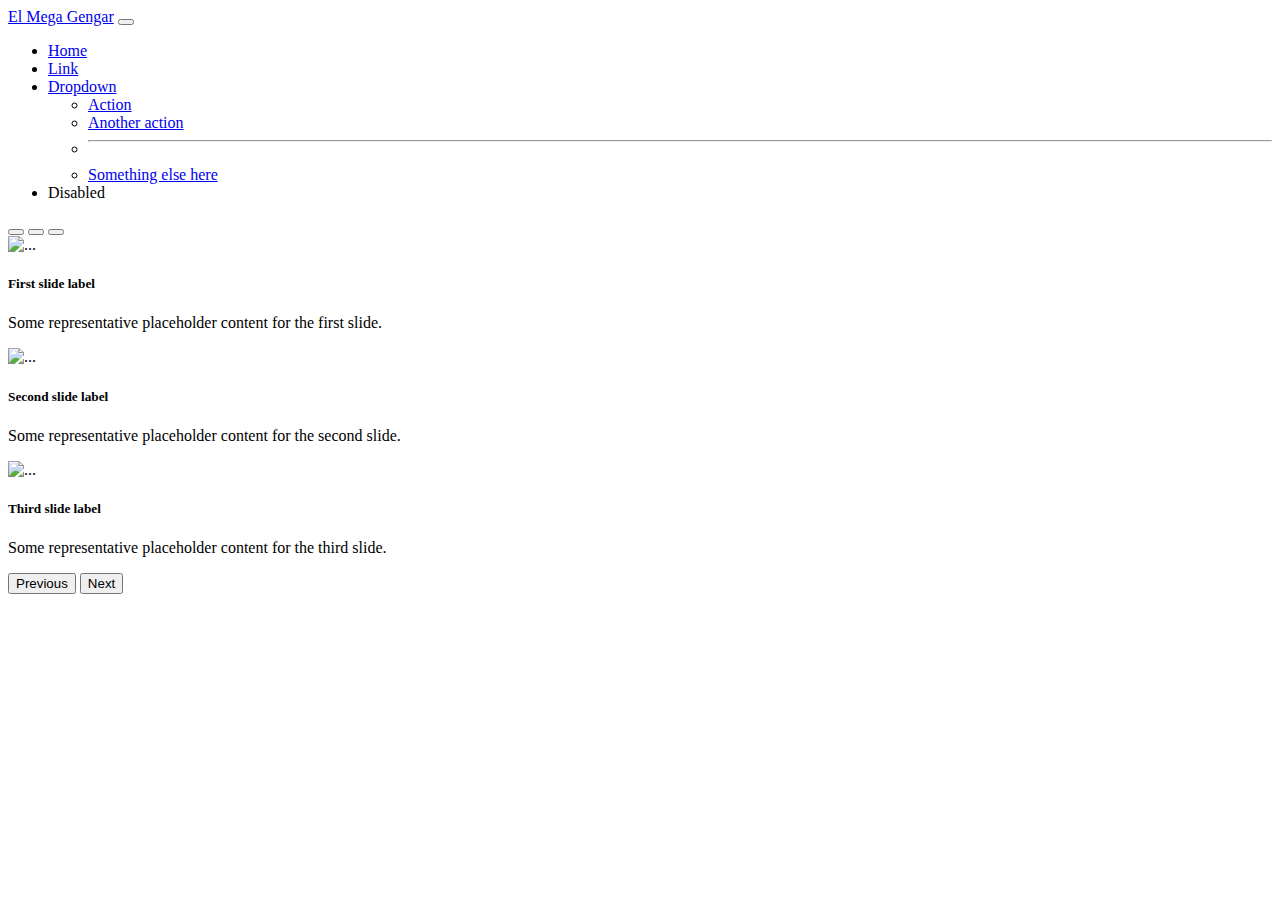
==== index.html @ a48959c1 "agregué navbar y carousel con texto en la parte inferior" ====
<!doctype html>
<html lang="en">

<head>
    <meta charset="utf-8">
    <meta name="viewport" content="width=device-width, initial-scale=1">
    <!-- Bootstrap -->
    <link href="https://cdn.jsdelivr.net/npm/bootstrap@5.2.0/dist/css/bootstrap.min.css" rel="stylesheet"
        integrity="sha384-gH2yIJqKdNHPEq0n4Mqa/HGKIhSkIHeL5AyhkYV8i59U5AR6csBvApHHNl/vI1Bx" crossorigin="anonymous">
    <!-- Favicon -->
    <link rel="icon" href="./img/icono-gengar.ico">
    <!-- CSS Link -->
    <link rel="stylesheet" href="./css/style.css">
    <title>El Mega Gengar</title>
</head>

<body>
    <header>
        <nav class="navbar navbar-expand-md navbar-dark bg-dark">
            <div class="container">
              <a class="navbar-brand" href="./index.html">El Mega Gengar</a>
              <button class="navbar-toggler" type="button" data-bs-toggle="collapse" data-bs-target="#navbarSupportedContent" aria-controls="navbarSupportedContent" aria-expanded="false" aria-label="Toggle navigation">
                <span class="navbar-toggler-icon"></span>
              </button>
              <div class="collapse navbar-collapse" id="navbarSupportedContent">
                <ul class="navbar-nav me-auto mb-2 mb-lg-0">
                  <li class="nav-item">
                    <a class="nav-link active" aria-current="page" href="#">Home</a>
                  </li>
                  <li class="nav-item">
                    <a class="nav-link" href="#">Link</a>
                  </li>
                  <li class="nav-item dropdown">
                    <a class="nav-link dropdown-toggle" href="#" role="button" data-bs-toggle="dropdown" aria-expanded="false">
                      Dropdown
                    </a>
                    <ul class="dropdown-menu">
                      <li><a class="dropdown-item" href="#">Action</a></li>
                      <li><a class="dropdown-item" href="#">Another action</a></li>
                      <li><hr class="dropdown-divider"></li>
                      <li><a class="dropdown-item" href="#">Something else here</a></li>
                    </ul>
                  </li>
                  <li class="nav-item">
                    <a class="nav-link">Disabled</a>
                  </li>
                </ul>
              </div>
            </div>
          </nav>
    </header>

    <main>
        <!-- Carousel con Bootstrap -->
        <section class="container mt-5">
            <div id="carouselExampleCaptions" class="carousel slide" data-bs-ride="false">
                <div class="carousel-indicators">
                  <button type="button" data-bs-target="#carouselExampleCaptions" data-bs-slide-to="0" class="active" aria-current="true" aria-label="Slide 1"></button>
                  <button type="button" data-bs-target="#carouselExampleCaptions" data-bs-slide-to="1" aria-label="Slide 2"></button>
                  <button type="button" data-bs-target="#carouselExampleCaptions" data-bs-slide-to="2" aria-label="Slide 3"></button>
                </div>
                <div class="carousel-inner">
                  <div class="carousel-item active">
                    <img src="./img/img-gengar1.png" class="d-block w-100" alt="...">
                    <div class="carousel-caption d-none d-md-block">
                      <h5>First slide label</h5>
                      <p>Some representative placeholder content for the first slide.</p>
                    </div>
                  </div>
                  <div class="carousel-item">
                    <img src="./img/img-gengar2.jpg" class="d-block w-100" alt="...">
                    <div class="carousel-caption d-none d-md-block">
                      <h5>Second slide label</h5>
                      <p>Some representative placeholder content for the second slide.</p>
                    </div>
                  </div>
                  <div class="carousel-item">
                    <img src="./img/img-gengar3.jpg" class="d-block w-100" alt="...">
                    <div class="carousel-caption d-none d-md-block">
                      <h5>Third slide label</h5>
                      <p>Some representative placeholder content for the third slide.</p>
                    </div>
                  </div>
                </div>
                <button class="carousel-control-prev" type="button" data-bs-target="#carouselExampleCaptions" data-bs-slide="prev">
                  <span class="carousel-control-prev-icon" aria-hidden="true"></span>
                  <span class="visually-hidden">Previous</span>
                </button>
                <button class="carousel-control-next" type="button" data-bs-target="#carouselExampleCaptions" data-bs-slide="next">
                  <span class="carousel-control-next-icon" aria-hidden="true"></span>
                  <span class="visually-hidden">Next</span>
                </button>
              </div>
        </section>
    </main>












    <script src="https://cdn.jsdelivr.net/npm/bootstrap@5.2.0/dist/js/bootstrap.bundle.min.js"
        integrity="sha384-A3rJD856KowSb7dwlZdYEkO39Gagi7vIsF0jrRAoQmDKKtQBHUuLZ9AsSv4jD4Xa"
        crossorigin="anonymous"></script>
</body>

</html>
---- css/style.css ----

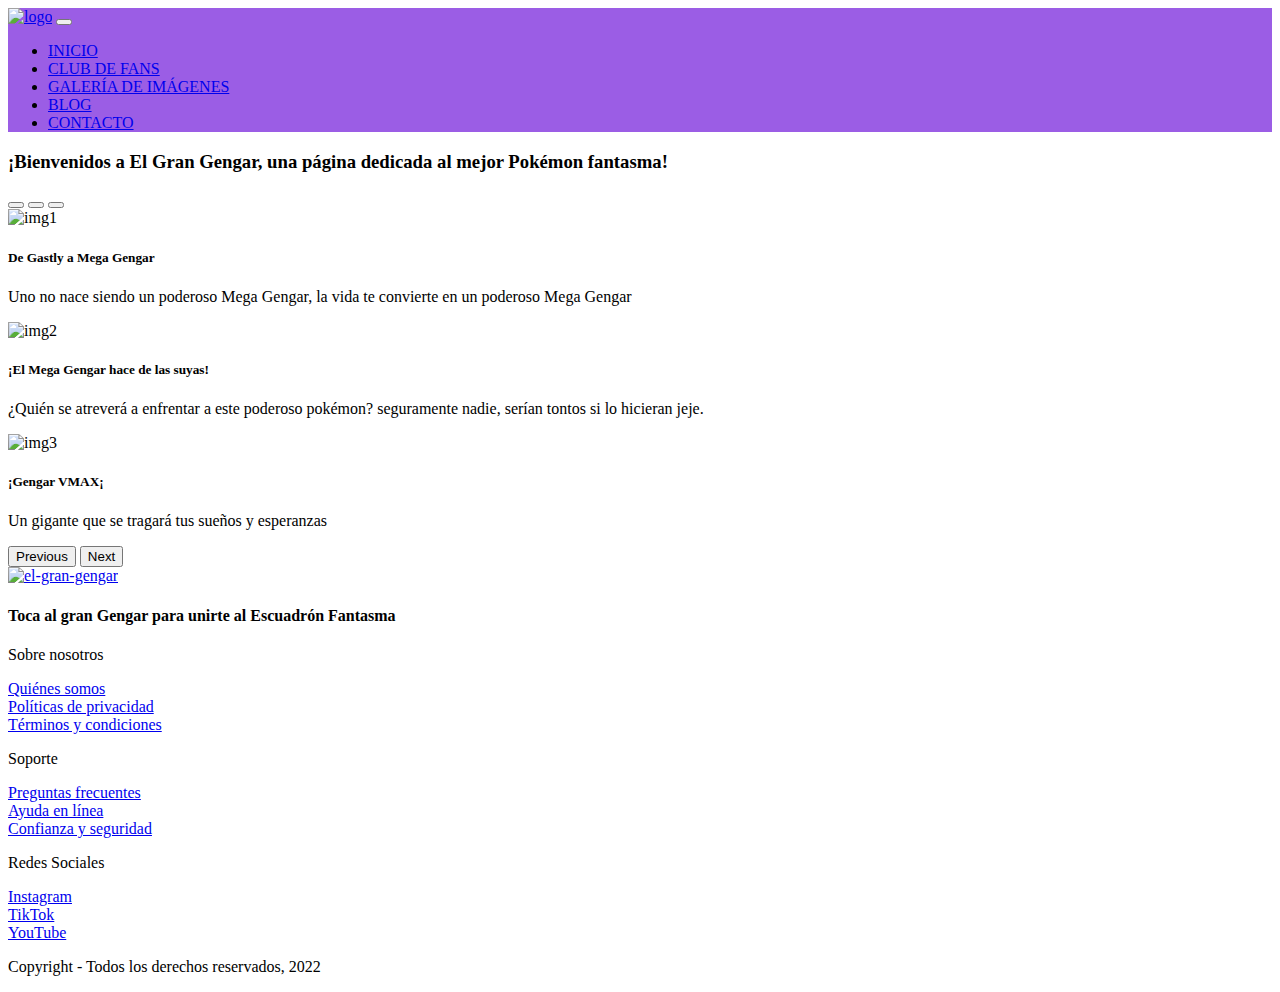
==== commit 61189768: "editando footer de las pages | segundo fork" ====
--- a/index.html
+++ b/index.html
@@ -8,100 +8,173 @@
     <link href="https://cdn.jsdelivr.net/npm/bootstrap@5.2.0/dist/css/bootstrap.min.css" rel="stylesheet"
         integrity="sha384-gH2yIJqKdNHPEq0n4Mqa/HGKIhSkIHeL5AyhkYV8i59U5AR6csBvApHHNl/vI1Bx" crossorigin="anonymous">
     <!-- Favicon -->
-    <link rel="icon" href="./img/icono-gengar.ico">
+    <link rel="icon" href="./img/Gengar-icono.ico">
     <!-- CSS Link -->
     <link rel="stylesheet" href="./css/style.css">
-    <title>El Mega Gengar</title>
+    <title>El Gran Gengar</title>
 </head>
 
 <body>
+    <!-- Inicio header -->
     <header>
-        <nav class="navbar navbar-expand-md navbar-dark bg-dark">
+        <nav class="navbar navbar-expand-md navbar-dark" style="background-color: #9b5de5;">
             <div class="container">
-              <a class="navbar-brand" href="./index.html">El Mega Gengar</a>
-              <button class="navbar-toggler" type="button" data-bs-toggle="collapse" data-bs-target="#navbarSupportedContent" aria-controls="navbarSupportedContent" aria-expanded="false" aria-label="Toggle navigation">
-                <span class="navbar-toggler-icon"></span>
-              </button>
-              <div class="collapse navbar-collapse" id="navbarSupportedContent">
-                <ul class="navbar-nav me-auto mb-2 mb-lg-0">
-                  <li class="nav-item">
-                    <a class="nav-link active" aria-current="page" href="#">Home</a>
-                  </li>
-                  <li class="nav-item">
-                    <a class="nav-link" href="#">Link</a>
-                  </li>
-                  <li class="nav-item dropdown">
-                    <a class="nav-link dropdown-toggle" href="#" role="button" data-bs-toggle="dropdown" aria-expanded="false">
-                      Dropdown
-                    </a>
-                    <ul class="dropdown-menu">
-                      <li><a class="dropdown-item" href="#">Action</a></li>
-                      <li><a class="dropdown-item" href="#">Another action</a></li>
-                      <li><hr class="dropdown-divider"></li>
-                      <li><a class="dropdown-item" href="#">Something else here</a></li>
+                <a class="navbar-brand" href="./index.html">
+                    <img src="./img/Gengar-PNG-Background.png" width="100" height="100" alt="logo"></a>
+                <button class="navbar-toggler" type="button" data-bs-toggle="collapse"
+                    data-bs-target="#navbarSupportedContent" aria-controls="navbarSupportedContent"
+                    aria-expanded="false" aria-label="Toggle navigation">
+                    <span class="navbar-toggler-icon"></span>
+                </button>
+                <div class="collapse navbar-collapse" id="navbarSupportedContent">
+                    <ul class="navbar-nav ms-auto mb-2 mb-lg-0">
+                        <li class="nav-item">
+                            <a class="nav-link" href="./index.html">INICIO</a>
+                        </li>
+                        <li class="nav-item">
+                            <a class="nav-link" href="./Pages/club-de-fans.html">CLUB DE FANS</a>
+                        </li>
+                        <li class="nav-item">
+                            <a class="nav-link" href="./Pages/galeria-de-imagenes.html">GALERÍA DE IMÁGENES</a>
+                        </li>
+                        <li class="nav-item">
+                            <a class="nav-link" href="./Pages/blog.html">BLOG</a>
+                        </li>
+                        <li class="nav-item">
+                            <a class="nav-link" href="./Pages/contacto.html">CONTACTO</a>
+                        </li>
                     </ul>
-                  </li>
-                  <li class="nav-item">
-                    <a class="nav-link">Disabled</a>
-                  </li>
-                </ul>
-              </div>
+                </div>
             </div>
-          </nav>
+        </nav>
     </header>
-
+    <!-- Fin header -->
+    <!-- Inicio Main -->
     <main>
-        <!-- Carousel con Bootstrap -->
-        <section class="container mt-5">
-            <div id="carouselExampleCaptions" class="carousel slide" data-bs-ride="false">
-                <div class="carousel-indicators">
-                  <button type="button" data-bs-target="#carouselExampleCaptions" data-bs-slide-to="0" class="active" aria-current="true" aria-label="Slide 1"></button>
-                  <button type="button" data-bs-target="#carouselExampleCaptions" data-bs-slide-to="1" aria-label="Slide 2"></button>
-                  <button type="button" data-bs-target="#carouselExampleCaptions" data-bs-slide-to="2" aria-label="Slide 3"></button>
-                </div>
-                <div class="carousel-inner">
-                  <div class="carousel-item active">
-                    <img src="./img/img-gengar1.png" class="d-block w-100" alt="...">
-                    <div class="carousel-caption d-none d-md-block">
-                      <h5>First slide label</h5>
-                      <p>Some representative placeholder content for the first slide.</p>
-                    </div>
-                  </div>
-                  <div class="carousel-item">
-                    <img src="./img/img-gengar2.jpg" class="d-block w-100" alt="...">
-                    <div class="carousel-caption d-none d-md-block">
-                      <h5>Second slide label</h5>
-                      <p>Some representative placeholder content for the second slide.</p>
-                    </div>
-                  </div>
-                  <div class="carousel-item">
-                    <img src="./img/img-gengar3.jpg" class="d-block w-100" alt="...">
-                    <div class="carousel-caption d-none d-md-block">
-                      <h5>Third slide label</h5>
-                      <p>Some representative placeholder content for the third slide.</p>
-                    </div>
-                  </div>
-                </div>
-                <button class="carousel-control-prev" type="button" data-bs-target="#carouselExampleCaptions" data-bs-slide="prev">
-                  <span class="carousel-control-prev-icon" aria-hidden="true"></span>
-                  <span class="visually-hidden">Previous</span>
-                </button>
-                <button class="carousel-control-next" type="button" data-bs-target="#carouselExampleCaptions" data-bs-slide="next">
-                  <span class="carousel-control-next-icon" aria-hidden="true"></span>
-                  <span class="visually-hidden">Next</span>
-                </button>
-              </div>
-        </section>
-    </main>
+        <!-- Inicio carousel con Bootstrap -->
 
 
 
 
+        <section class="container mx-auto my-5 py-5">
+            <h3 class="text-center mb-5 pb-5 fw-bold">¡Bienvenidos a El Gran Gengar, una página dedicada al mejor Pokémon
+                fantasma!</h3>
+            <div class="col">
+                <div id="carouselExampleCaptions" class="carousel slide" data-bs-ride="carousel">
+                    <div class="carousel-indicators">
+                        <button type="button" data-bs-target="#carouselExampleCaptions" data-bs-slide-to="0"
+                            class="active" aria-current="true" aria-label="Slide 1"></button>
+                        <button type="button" data-bs-target="#carouselExampleCaptions" data-bs-slide-to="1"
+                            aria-label="Slide 2"></button>
+                        <button type="button" data-bs-target="#carouselExampleCaptions" data-bs-slide-to="2"
+                            aria-label="Slide 3"></button>
+                    </div>
+                    <div class="carousel-inner">
+                        <div class="carousel-item active">
+                            <img src="./img/img-gengar1.jpg" class="d-block w-100" alt="img1">
+                            <div class="carousel-caption d-none d-md-block">
+                                <h5>De Gastly a Mega Gengar</h5>
+                                <p>Uno no nace siendo un poderoso Mega Gengar, la vida te convierte en un poderoso Mega
+                                    Gengar</p>
+                            </div>
+                        </div>
+                        <div class="carousel-item">
+                            <img src="./img/img-gengar2.jpg" class="d-block w-100" alt="img2">
+                            <div class="carousel-caption d-none d-md-block">
+                                <h5>¡El Mega Gengar hace de las suyas!</h5>
+                                <p>¿Quién se atreverá a enfrentar a este poderoso pokémon? seguramente nadie, serían
+                                    tontos si lo hicieran jeje.</p>
+                            </div>
+                        </div>
+                        <div class="carousel-item">
+                            <img src="./img/img-gengar3.jpeg" class="d-block w-100" alt="img3">
+                            <div class="carousel-caption d-none d-md-block">
+                                <h5>¡Gengar VMAX¡</h5>
+                                <p>Un gigante que se tragará tus sueños y esperanzas</p>
+                            </div>
+                        </div>
+                    </div>
+                    <button class="carousel-control-prev" type="button" data-bs-target="#carouselExampleCaptions"
+                        data-bs-slide="prev">
+                        <span class="carousel-control-prev-icon" aria-hidden="true"></span>
+                        <span class="visually-hidden">Previous</span>
+                    </button>
+                    <button class="carousel-control-next" type="button" data-bs-target="#carouselExampleCaptions"
+                        data-bs-slide="next">
+                        <span class="carousel-control-next-icon" aria-hidden="true"></span>
+                        <span class="visually-hidden">Next</span>
+                    </button>
+                </div>
+            </div>
+        </section>
+        <!-- Fin carousel con Bootstrap -->
 
+        <!-- Inicio únete al Escuadrón Fantasma -->
+        <section>
+            <div class="text-center mb-5 pt-2">
+                <a href="../Pages/contacto.html">
+                    <img src="./img/Gengar-PNG-Background.png" alt="el-gran-gengar" width="100" height="100">
+                </a>
+                <h4>Toca al gran Gengar para unirte al Escuadrón Fantasma</h3>
+            </div>
+        </section>
+        <!-- Fin únete al Escuadrón Fantasma -->
 
+    </main>
+    <!-- Fin main -->
+    <!-- Inicio footer -->
+    <footer>
+        <section>
+            <div class="container-fluid">
+                <div class="row p-5 pb-2 bg-dark text-white d-flex justify-content-between">
+                    <div class="col-xs-12 col-md-6 col-lg-3">
+                        <p class="h5 mb-3">Sobre nosotros</p>
+                        <div class="mb-2">
+                            <a class="text-secondary text-decoration-none" href="#">Quiénes somos</a>
+                        </div>
+                        <div class="mb-2">
+                            <a class="text-secondary text-decoration-none" href="#">Políticas de privacidad</a>
+                        </div>
+                        <div class="mb-2">
+                            <a class="text-secondary text-decoration-none" href="#">Términos y condiciones</a>
+                        </div>
 
-
-
+                    </div>
+                    <div class="col-xs-12 col-md-6 col-lg-3">
+                        <p class="h5 mb-3">Soporte</p>
+                        <div class="mb-2">
+                            <a class="text-secondary text-decoration-none" href="#">Preguntas frecuentes</a>
+                        </div>
+                        <div class="mb-2">
+                            <a class="text-secondary text-decoration-none" href="#">Ayuda en línea</a>
+                        </div>
+                        <div class="mb-2">
+                            <a class="text-secondary text-decoration-none" href="#">Confianza y seguridad</a>
+                        </div>
+                    </div>
+                    <div class="col-xs-12 col-md-6 col-lg-3">
+                        <p class="h5 mb-3">Redes Sociales</p>
+                        <div class="mb-2">
+                            <a class="text-secondary text-decoration-none" target="_blank"
+                                href="https://www.instagram.com/pixelex_chile/?hl=es-la">Instagram</a>
+                        </div>
+                        <div class="mb-2">
+                            <a class="text-secondary text-decoration-none" target="_blank"
+                                href="https://www.tiktok.com/@pixelex_chile?lang=es">TikTok</a>
+                        </div>
+                        <div class="mb-2">
+                            <a class="text-secondary text-decoration-none" target="_blank"
+                                href="https://www.youtube.com/watch?v=B4LvDiIi128">YouTube</a>
+                        </div>
+                    </div>
+                    <div class="col-xs-12 pt-5">
+                        <p class="text-white text-center">Copyright - Todos los derechos reservados, 2022</p>
+                    </div>
+                </div>
+            </div>
+        </section>
+    </footer>
+    <!-- Fin footer -->
 
 
 
